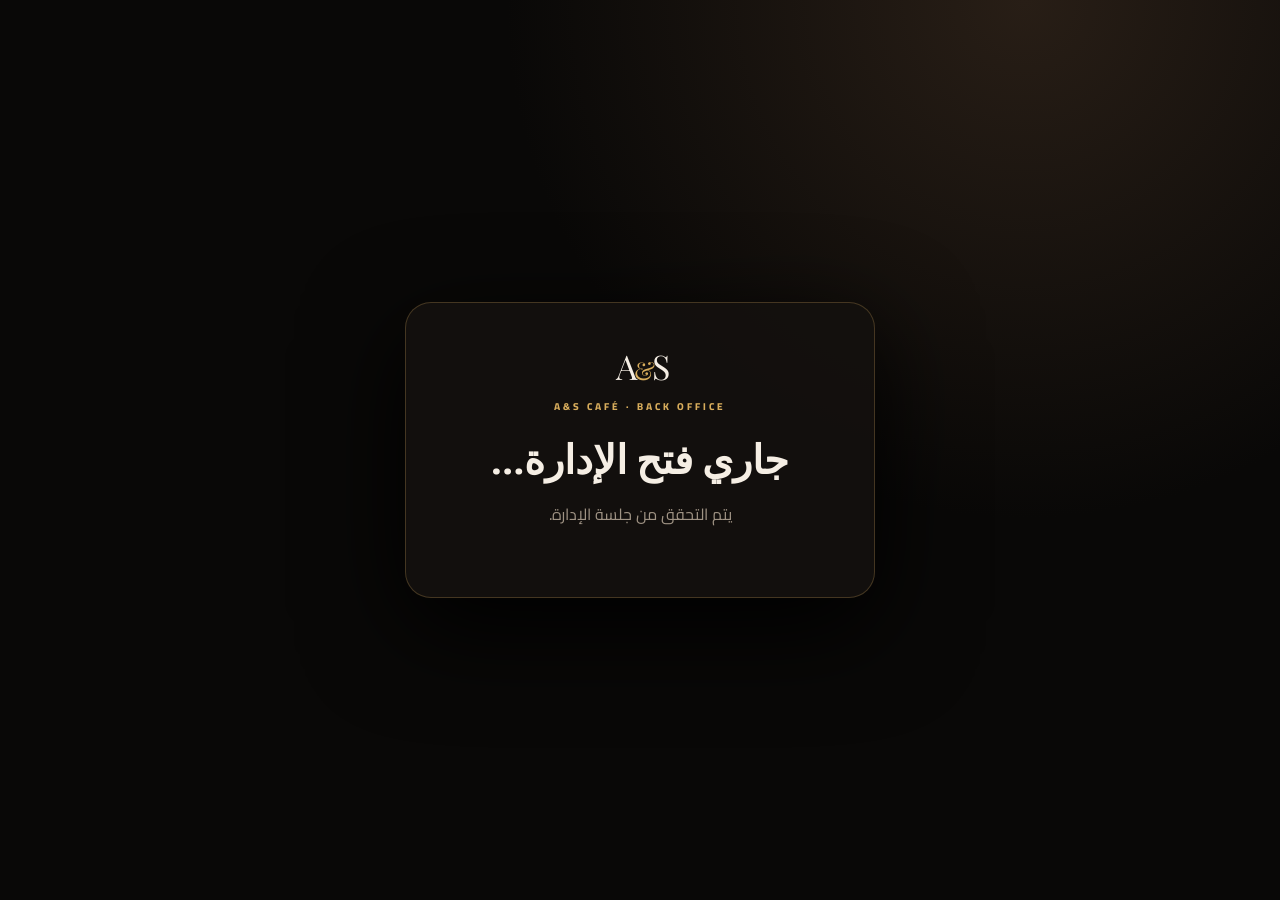
==== admin.html @ a4a484de "Bump admin cache after boot fix" ====
<!doctype html>
<html lang="ar" dir="rtl">
<head>
<meta charset="utf-8"><meta name="viewport" content="width=device-width,initial-scale=1">
<title>A&S Café · الإدارة</title>
<link rel="preconnect" href="https://fonts.googleapis.com"><link rel="preconnect" href="https://fonts.gstatic.com" crossorigin>
<link href="https://fonts.googleapis.com/css2?family=Cairo:wght@400;600;700;800&family=Playfair+Display:wght@600;700;800&display=swap" rel="stylesheet">
<link rel="stylesheet" href="admin.css?v=2026100705">
</head>
<body>
<div id="toast" class="toast"></div>
<section id="loginView" class="login-view">
  <div class="login-card">
    <div class="brand-mark">A<span>&</span>S</div>
    <span class="eyebrow">A&S CAFÉ · BACK OFFICE</span>
    <h1 id="loginTitle">جاري فتح الإدارة…</h1>
    <p id="loginText">يتم التحقق من جلسة الإدارة.</p>
  </div>
</section>
<section id="appView" class="app hidden">
  <aside class="sidebar">
    <div class="side-brand"><div class="brand-mark">A<span>&</span>S</div><b>A&S Café</b></div>
    <nav>
      <button data-view="orders" class="active">🔔 الطلبات</button>
      <button data-view="products">☕ المنتجات</button>
      <button data-view="categories">▦ الأقسام</button>
      <button data-view="tables">🪑 الطاولات</button>
      <button data-view="settings">⚙ الإعدادات</button>
    </nav>
    <div class="admin-lock-badge">🔒 جهاز واحد فقط</div>
  </aside>
  <main class="dashboard">
    <header class="dash-head">
      <div><span class="eyebrow">A&S CONTROL CENTER</span><h2 id="viewTitle">الطلبات</h2></div>
      <div class="staff"><span id="staffName">—</span><i id="roleName">OWNER</i></div>
    </header>
    <div id="view"></div>
  </main>
</section>
<script src="admin.js?v=2026100705"></script>
</body>
</html>
---- admin.css ----
:root{--panel:#14110f;--gold:#d8ad5c;--gold2:#f0cf86;--text:#f5eee4;--muted:#a89c8d;--line:rgba(255,255,255,.09)}*{box-sizing:border-box}body{margin:0;background:radial-gradient(circle at 80% 0,#281e16,#090807 38%);color:var(--text);font-family:Cairo,Arial}.hidden{display:none!important}.brand-mark{font-family:"Playfair Display";font-size:34px;letter-spacing:-5px}.brand-mark span{color:var(--gold);font-size:25px;margin:0 2px}.eyebrow{font-size:10px;letter-spacing:3px;color:var(--gold);font-weight:800}.login-view{min-height:100dvh;display:grid;place-items:center;padding:20px}.login-card{width:min(470px,100%);background:rgba(20,17,15,.92);border:1px solid rgba(216,173,92,.25);border-radius:26px;padding:40px;box-shadow:0 30px 100px #000;text-align:center}.admin-lock-badge{margin-top:auto;padding:10px;border:1px solid var(--line);border-radius:10px;color:#9f9384;font-size:11px;text-align:center}.login-card h1{font-family:"Playfair Display";font-size:40px;margin:12px 0 5px}.login-card p{color:var(--muted);margin-bottom:28px}.login-card form{display:grid;gap:12px}.login-card input{background:#0d0b0a;border:1px solid var(--line);border-radius:13px;padding:14px;color:#fff;outline:0}.login-card input:focus{border-color:var(--gold)}.login-card>a{display:block;margin-top:22px;color:var(--gold)}.primary-btn{border:0;border-radius:13px;padding:14px;background:linear-gradient(135deg,#edc97e,#a67531);color:#130e08;font-weight:900;cursor:pointer}.app{display:flex;min-height:100dvh}.sidebar{width:255px;position:fixed;right:0;top:0;bottom:0;background:#0d0b0a;border-left:1px solid var(--line);padding:28px 18px;display:flex;flex-direction:column}.side-brand{display:flex;align-items:center;gap:12px;padding:0 10px 30px;border-bottom:1px solid var(--line)}.sidebar nav{display:grid;gap:8px;margin-top:25px}.sidebar nav button,.logout{border:1px solid transparent;background:transparent;color:#b9ad9f;text-align:right;padding:13px;border-radius:12px;cursor:pointer}.sidebar nav button.active,.sidebar nav button:hover{background:#1c1713;color:var(--gold2);border-color:var(--line)}.logout{margin-top:auto;border-color:var(--line)}.dashboard{margin-right:255px;width:calc(100% - 255px);padding:30px 4vw}.dash-head{display:flex;justify-content:space-between;align-items:end;border-bottom:1px solid var(--line);padding-bottom:24px;margin-bottom:25px}.dash-head h2{font-family:"Playfair Display";font-size:42px;margin:3px 0}.staff{display:flex;flex-direction:column;align-items:flex-end}.staff i{color:var(--gold);font-size:11px;font-style:normal}.stats{display:grid;grid-template-columns:repeat(4,1fr);gap:14px;margin-bottom:25px}.stat{background:var(--panel);border:1px solid var(--line);border-radius:18px;padding:18px}.stat small{color:var(--muted)}.stat b{display:block;font-size:29px;margin-top:5px}.orders{display:grid;gap:12px}.order-card{background:var(--panel);border:1px solid var(--line);border-radius:18px;padding:18px}.order-top{display:flex;justify-content:space-between}.order-no{font-size:22px;font-weight:800;color:var(--gold2)}.table-tag{background:#251d16;padding:6px 10px;border-radius:9px;color:#d9c4a4;font-size:12px}.items{margin:15px 0;padding:12px 0;border-top:1px solid var(--line);border-bottom:1px solid var(--line)}.item-row{display:flex;justify-content:space-between;padding:6px 0;color:#cfc3b5}.status-row{display:flex;gap:8px;align-items:center}.status-select{background:#211a15;color:#eee;border:1px solid var(--line);padding:10px;border-radius:10px}.price{color:var(--gold2);font-weight:800}.toolbar{display:flex;gap:10px;justify-content:space-between;margin-bottom:18px}.toolbar input{background:var(--panel);border:1px solid var(--line);color:#fff;border-radius:12px;padding:11px 14px}.table-wrap{overflow:auto;background:var(--panel);border:1px solid var(--line);border-radius:18px}.data-table{width:100%;border-collapse:collapse}.data-table th,.data-table td{padding:14px;border-bottom:1px solid var(--line);text-align:right;white-space:nowrap}.data-table th{color:var(--gold);font-size:12px}.btn-small{background:#211a15;border:1px solid var(--line);color:#eee;border-radius:9px;padding:7px 10px}.form-card{max-width:720px;background:var(--panel);border:1px solid var(--line);border-radius:18px;padding:22px}.form-grid{display:grid;grid-template-columns:1fr 1fr;gap:12px}.form-grid label{display:grid;gap:6px;color:var(--muted);font-size:12px}.form-grid input,.form-grid select{background:#0e0c0b;border:1px solid var(--line);color:#fff;padding:12px;border-radius:11px}.notice{padding:14px;background:#211a15;border:1px solid var(--line);border-radius:12px;color:#cdbda7;margin-bottom:18px}.toast{position:fixed;top:20px;left:50%;transform:translate(-50%,-20px);opacity:0;z-index:100;background:#e7c578;color:#151008;padding:11px 18px;border-radius:12px;font-weight:800;transition:.25s}.toast.show{opacity:1;transform:translate(-50%,0)}@media(max-width:850px){.sidebar{width:72px;padding:20px 10px}.side-brand b{display:none}.side-brand{justify-content:center;padding:0 0 20px}.sidebar nav button{font-size:0;text-align:center}.sidebar nav button::first-letter{font-size:20px}.logout{font-size:0}.logout:before{content:"↪";font-size:20px}.dashboard{margin-right:72px;width:calc(100% - 72px);padding:22px 16px}.stats{grid-template-columns:1fr 1fr}.form-grid{grid-template-columns:1fr}}
.order-meta{display:flex;flex-wrap:wrap;gap:10px;margin:10px 0;color:#b9aa99;font-size:12px}.eta-line{margin-top:9px;color:#a99b8c;font-size:12px}.secondary-btn{width:100%;padding:13px;border:1px solid rgba(216,173,92,.35);border-radius:14px;background:#1a1511;color:#e8d2aa;font-weight:800}.login-divider{text-align:center;color:#8f8375;margin:15px 0 8px}.login-card h3{margin:20px 0 6px;color:#e8d2aa}.login-card p{color:#9f9384;line-height:1.8}.login-card form{display:grid;gap:10px}.login-card .secondary-btn{margin-bottom:4px}.invoice-title{font-size:13px;color:var(--gold);font-weight:800;margin-bottom:6px}.invoice-item{font-size:12px;padding:8px 0}.invoice-item strong{font-size:12px}.invoice-sub{font-size:10px;color:#9f9384;margin-top:3px}.invoice-mod{display:inline-block;margin-right:6px;color:#cdb78f}.invoice-note{font-size:10px;color:#a99b8c;margin-top:3px}.invoice-totals{border-top:1px solid var(--line);margin-top:8px;padding-top:7px;font-size:11px}.invoice-totals>div{display:flex;justify-content:space-between;padding:3px 0;color:#aaa092}.invoice-totals .invoice-total{font-size:13px;color:#eee;border-top:1px solid var(--line);margin-top:4px;padding-top:6px}.invoice-totals .invoice-total strong{color:var(--gold2)}.order-note{padding-top:7px}
.danger-btn{border:1px solid rgba(220,90,90,.45);background:rgba(140,35,35,.18);color:#f0aaaa;border-radius:12px;padding:10px 14px;font-weight:800;cursor:pointer}.eta-select{min-height:38px;padding:0 10px;border:1px solid var(--line);border-radius:10px;background:#18130f;color:#eee;font-family:inherit}.customer-invoice-meta{display:flex;flex-wrap:wrap;gap:8px;margin:8px 0 14px}.customer-invoice-meta span{background:#18130f;border:1px solid var(--line);border-radius:10px;padding:8px 10px;color:#9f9384;font-size:11px}.customer-invoice-meta b{color:#e8d2aa}
.accounting-period{display:flex;align-items:center;flex-wrap:wrap;gap:10px;margin-bottom:16px;padding:14px;background:var(--panel);border:1px solid var(--line);border-radius:16px}.accounting-period strong{color:var(--gold2);margin-left:6px}.accounting-period label{display:flex;align-items:center;gap:6px;color:var(--muted);font-size:12px}.accounting-period input{background:#0e0c0b;border:1px solid var(--line);color:#fff;padding:9px 10px;border-radius:9px}.accounting-period .primary-btn{padding:9px 14px}.period-count{color:var(--muted);font-size:11px}@media(max-width:650px){.accounting-period{align-items:stretch}.accounting-period label{width:100%;justify-content:space-between}.accounting-period input{width:70%}.accounting-period .primary-btn{width:100%}.period-count{width:100%;text-align:center}}
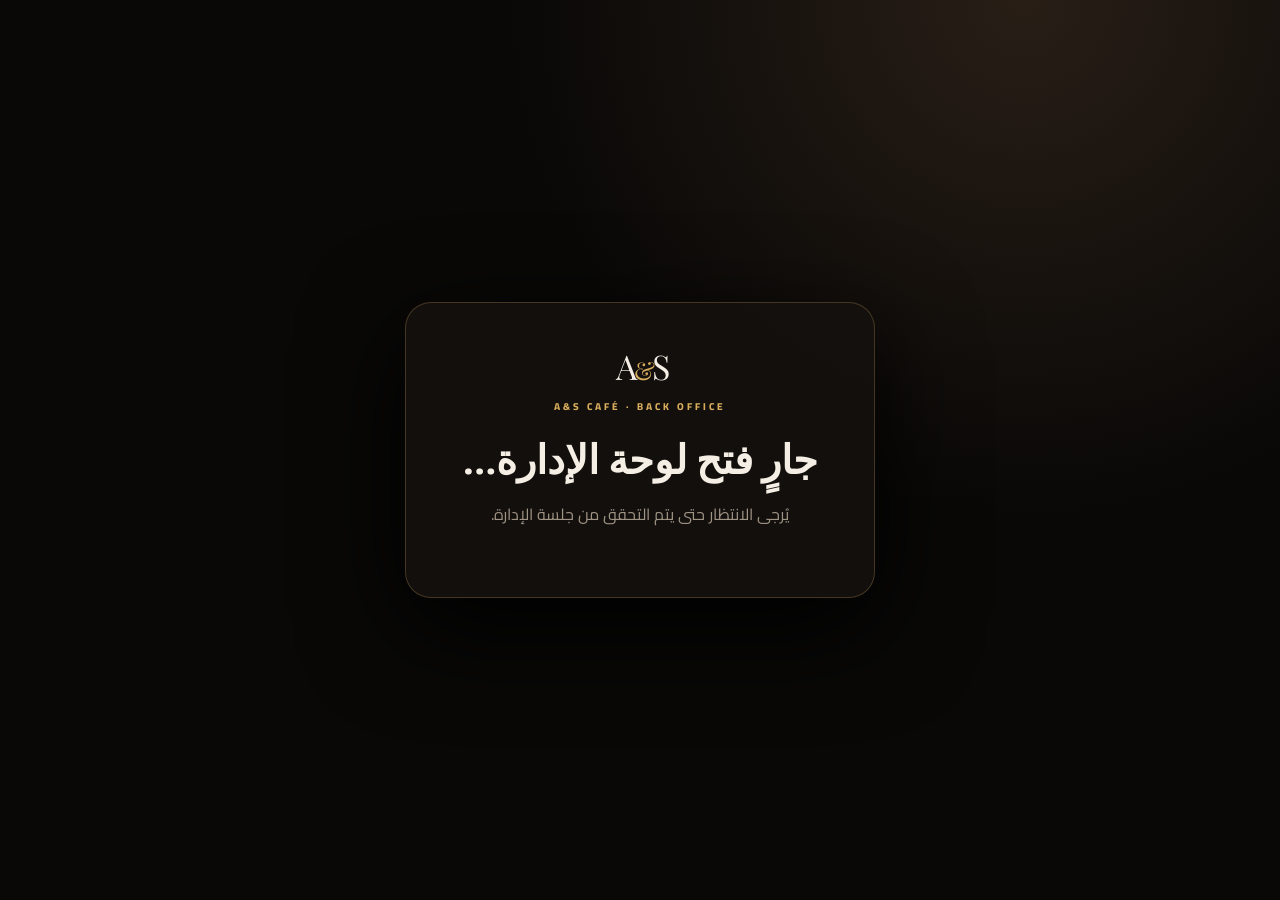
==== commit 992d29b9: "Update admin Arabic text and cache" ====
--- a/admin.html
+++ b/admin.html
@@ -5,7 +5,7 @@
 <title>A&S Café · الإدارة</title>
 <link rel="preconnect" href="https://fonts.googleapis.com"><link rel="preconnect" href="https://fonts.gstatic.com" crossorigin>
 <link href="https://fonts.googleapis.com/css2?family=Cairo:wght@400;600;700;800&family=Playfair+Display:wght@600;700;800&display=swap" rel="stylesheet">
-<link rel="stylesheet" href="admin.css?v=2026100705">
+<link rel="stylesheet" href="admin.css?v=2026100706">
 </head>
 <body>
 <div id="toast" class="toast"></div>
@@ -13,8 +13,8 @@
   <div class="login-card">
     <div class="brand-mark">A<span>&</span>S</div>
     <span class="eyebrow">A&S CAFÉ · BACK OFFICE</span>
-    <h1 id="loginTitle">جاري فتح الإدارة…</h1>
-    <p id="loginText">يتم التحقق من جلسة الإدارة.</p>
+    <h1 id="loginTitle">جارٍ فتح لوحة الإدارة…</h1>
+    <p id="loginText">يُرجى الانتظار حتى يتم التحقق من جلسة الإدارة.</p>
   </div>
 </section>
 <section id="appView" class="app hidden">
@@ -37,6 +37,6 @@
     <div id="view"></div>
   </main>
 </section>
-<script src="admin.js?v=2026100705"></script>
+<script src="admin.js?v=2026100706"></script>
 </body>
 </html>
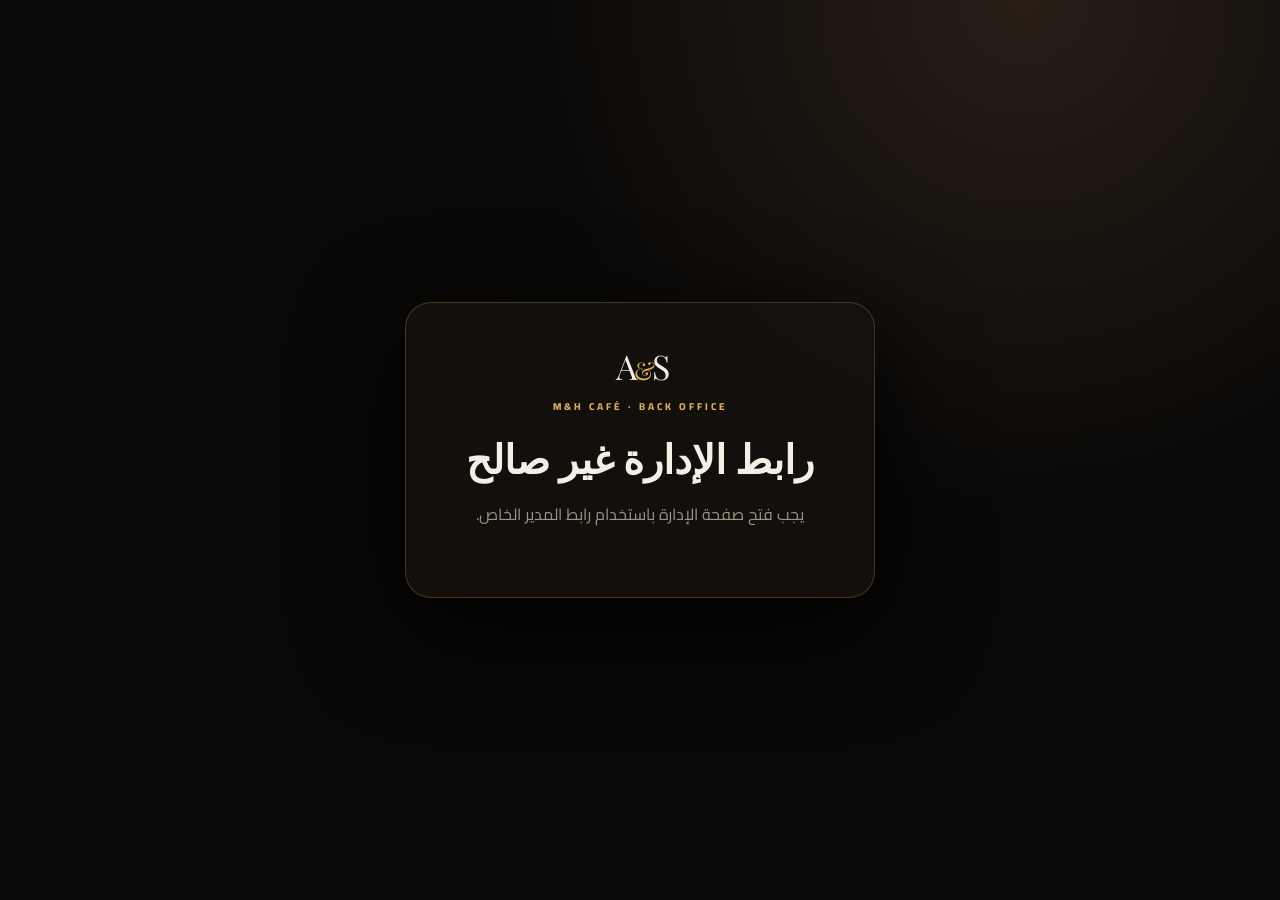
==== commit cb975a12: "Rename cafe branding to M&H" ====
--- a/admin.html
+++ b/admin.html
@@ -2,7 +2,7 @@
 <html lang="ar" dir="rtl">
 <head>
 <meta charset="utf-8"><meta name="viewport" content="width=device-width,initial-scale=1">
-<title>A&S Café · الإدارة</title>
+<title>M&H · الإدارة</title>
 <link rel="preconnect" href="https://fonts.googleapis.com"><link rel="preconnect" href="https://fonts.gstatic.com" crossorigin>
 <link href="https://fonts.googleapis.com/css2?family=Cairo:wght@400;600;700;800&family=Playfair+Display:wght@600;700;800&display=swap" rel="stylesheet">
 <link rel="stylesheet" href="admin.css?v=2026100706">
@@ -12,14 +12,14 @@
 <section id="loginView" class="login-view">
   <div class="login-card">
     <div class="brand-mark">A<span>&</span>S</div>
-    <span class="eyebrow">A&S CAFÉ · BACK OFFICE</span>
+    <span class="eyebrow">M&H CAFÉ · BACK OFFICE</span>
     <h1 id="loginTitle">جارٍ فتح لوحة الإدارة…</h1>
     <p id="loginText">يُرجى الانتظار حتى يتم التحقق من جلسة الإدارة.</p>
   </div>
 </section>
 <section id="appView" class="app hidden">
   <aside class="sidebar">
-    <div class="side-brand"><div class="brand-mark">A<span>&</span>S</div><b>A&S Café</b></div>
+    <div class="side-brand"><div class="brand-mark">A<span>&</span>S</div><b>M&H</b></div>
     <nav>
       <button data-view="orders" class="active">🔔 الطلبات</button>
       <button data-view="products">☕ المنتجات</button>
@@ -31,7 +31,7 @@
   </aside>
   <main class="dashboard">
     <header class="dash-head">
-      <div><span class="eyebrow">A&S CONTROL CENTER</span><h2 id="viewTitle">الطلبات</h2></div>
+      <div><span class="eyebrow">M&H CONTROL CENTER</span><h2 id="viewTitle">الطلبات</h2></div>
       <div class="staff"><span id="staffName">—</span><i id="roleName">OWNER</i></div>
     </header>
     <div id="view"></div>
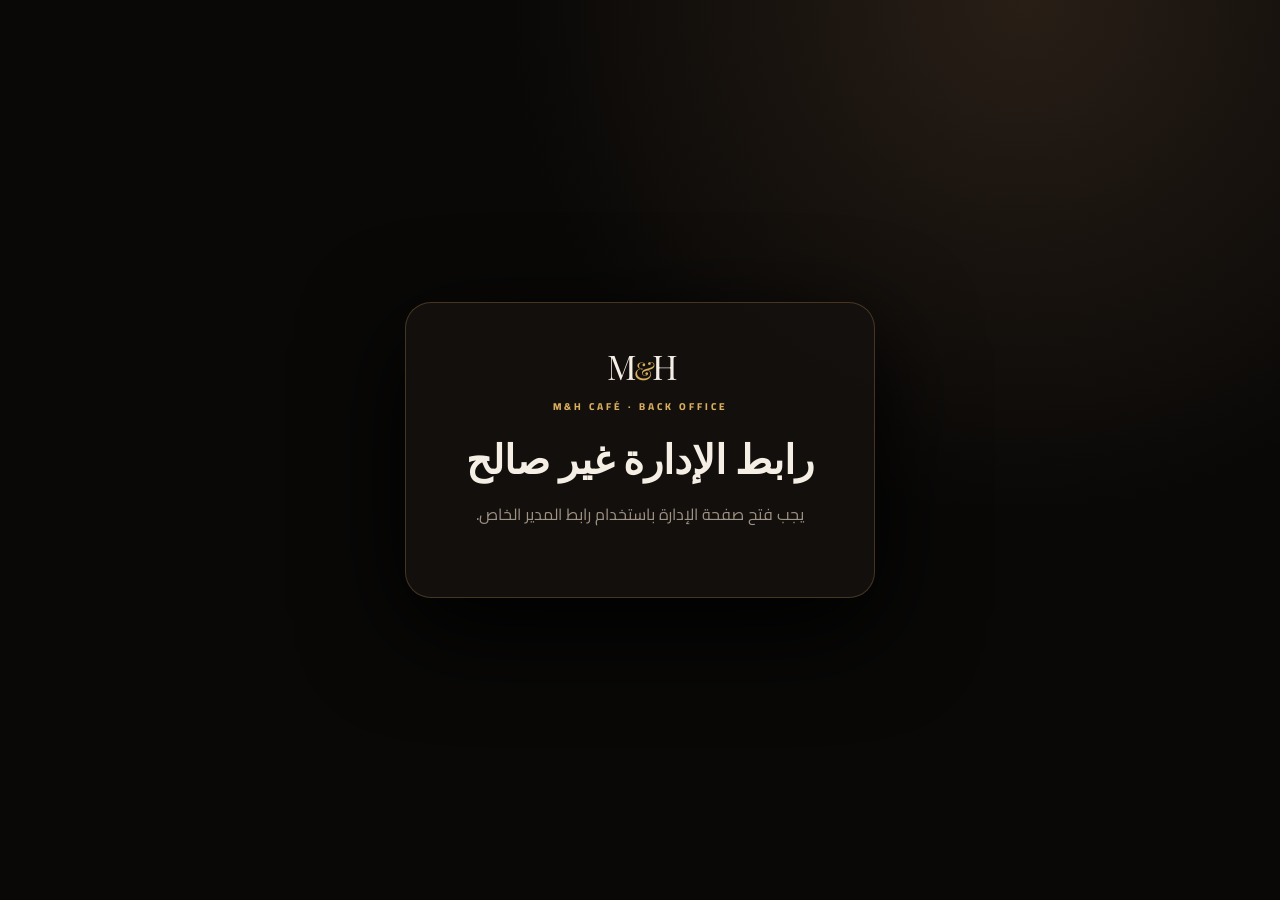
==== commit b382160a: "تغيير لوجو لوحة الإدارة إلى M&H وتحديث الكاش" ====
--- a/admin.html
+++ b/admin.html
@@ -11,7 +11,7 @@
 <div id="toast" class="toast"></div>
 <section id="loginView" class="login-view">
   <div class="login-card">
-    <div class="brand-mark">A<span>&</span>S</div>
+    <div class="brand-mark">M<span>&</span>H</div>
     <span class="eyebrow">M&H CAFÉ · BACK OFFICE</span>
     <h1 id="loginTitle">جارٍ فتح لوحة الإدارة…</h1>
     <p id="loginText">يُرجى الانتظار حتى يتم التحقق من جلسة الإدارة.</p>
@@ -19,7 +19,7 @@
 </section>
 <section id="appView" class="app hidden">
   <aside class="sidebar">
-    <div class="side-brand"><div class="brand-mark">A<span>&</span>S</div><b>M&H</b></div>
+    <div class="side-brand"><div class="brand-mark">M<span>&</span>H</div><b>M&H</b></div>
     <nav>
       <button data-view="orders" class="active">🔔 الطلبات</button>
       <button data-view="products">☕ المنتجات</button>
@@ -37,6 +37,6 @@
     <div id="view"></div>
   </main>
 </section>
-<script src="admin.js?v=2026100706"></script>
+<script src="admin.js?v=2026100707"></script>
 </body>
 </html>
